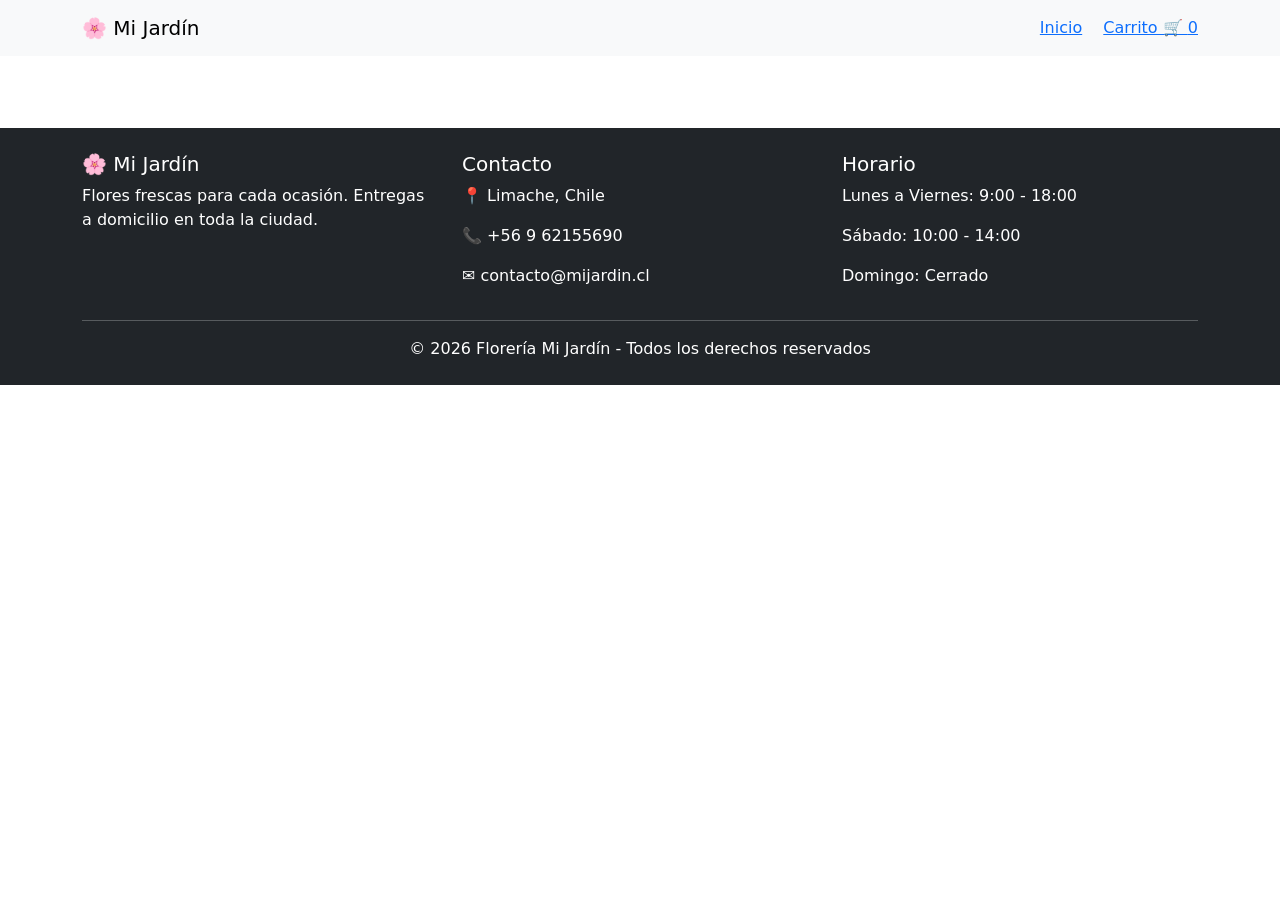
==== index.html @ 7a9a6800 "estructura inicial del proyecto ecommerce" ====
<!DOCTYPE html><html lang="es">
<head>
  <meta charset="UTF-8">
  <meta name="viewport" content="width=device-width, initial-scale=1.0">
  <title>Florería Mi Jardín</title>
  <link href="https://cdn.jsdelivr.net/npm/bootstrap@5.3.0/dist/css/bootstrap.min.css" rel="stylesheet">
</head>
<body>
    <nav class="navbar navbar-expand-lg navbar-light bg-light">
  <div class="container">
    <a class="navbar-brand" href="index.html">🌸 Mi Jardín</a>
    <div>
      <a href="index.html" class="me-3">Inicio</a>
      <a href="carrito.html">Carrito 🛒 <span id="contador">0</span>
    </a>
    </div>
  </div>
</nav>
<div class="container mt-4">
  <div class="row" id="productos"></div>
</div>
<footer class="bg-dark text-white mt-5">
  <div class="container py-4">
    <div class="row">

      <!-- Información -->
      <div class="col-md-4">
        <h5>🌸 Mi Jardín</h5>
        <p>Flores frescas para cada ocasión. Entregas a domicilio en toda la ciudad.</p>
      </div>

      <!-- Contacto -->
      <div class="col-md-4">
        <h5>Contacto</h5>
        <p>📍 Limache, Chile</p>
        <p>📞 +56 9 62155690</p>
        <p>✉️ contacto@mijardin.cl</p>
      </div>

      <!-- Horario -->
      <div class="col-md-4">
        <h5>Horario</h5>
        <p>Lunes a Viernes: 9:00 - 18:00</p>
        <p>Sábado: 10:00 - 14:00</p>
        <p>Domingo: Cerrado</p>
      </div>

    </div>

    <hr class="border-light">

    <div class="text-center">
      <p class="mb-0">© 2026 Florería Mi Jardín - Todos los derechos reservados</p>
    </div>
  </div>
</footer>
<script src="js/script.js"></script>
</body>
</html>
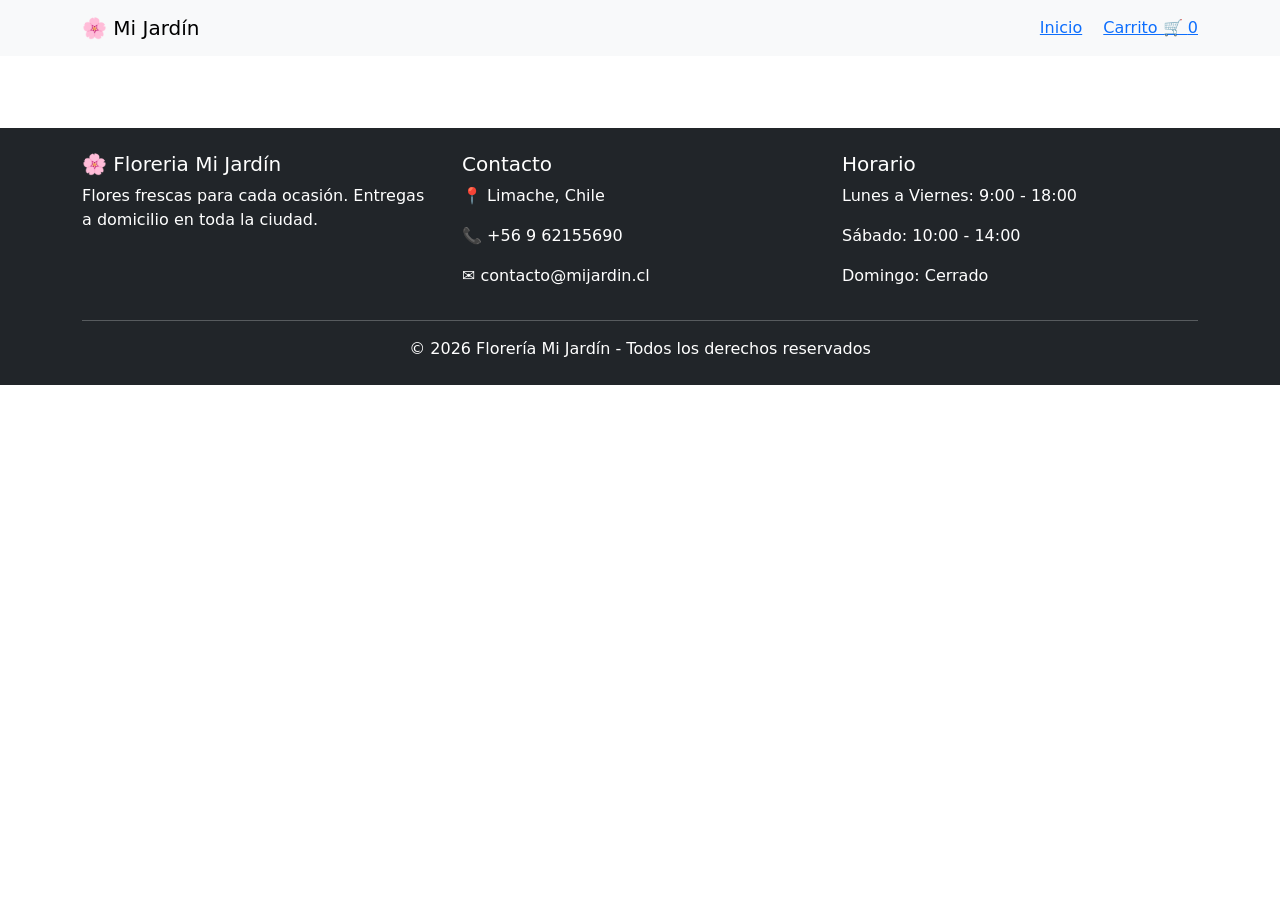
==== commit 02fd4e20: "se agrega informacion en el footer" ====
--- a/index.html
+++ b/index.html
@@ -25,7 +25,7 @@
 
       <!-- Información -->
       <div class="col-md-4">
-        <h5>🌸 Mi Jardín</h5>
+        <h5>🌸 Floreria Mi Jardín</h5>
         <p>Flores frescas para cada ocasión. Entregas a domicilio en toda la ciudad.</p>
       </div>
 
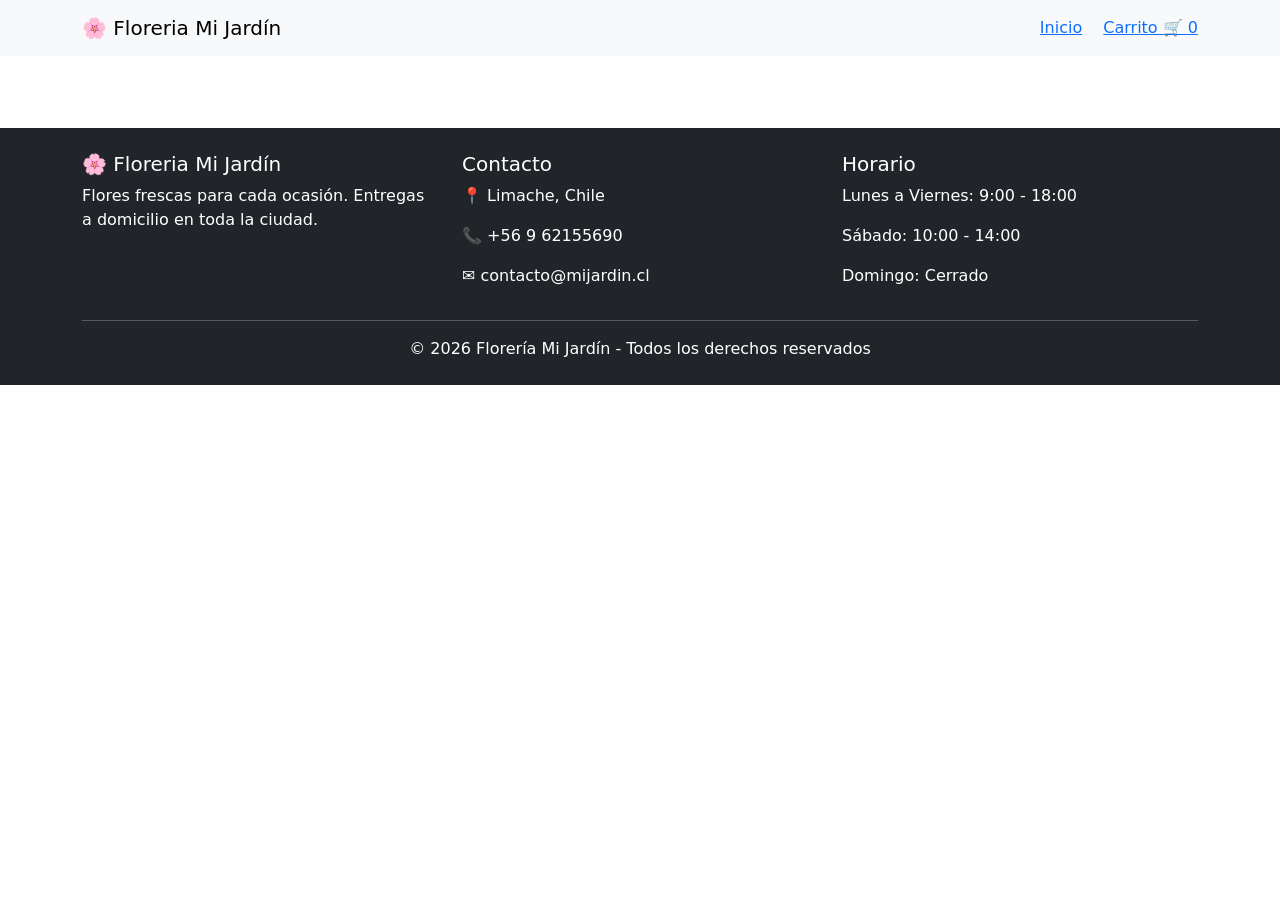
==== commit 43d6672a: "se agrega nuevo texto en index" ====
--- a/index.html
+++ b/index.html
@@ -8,7 +8,7 @@
 <body>
     <nav class="navbar navbar-expand-lg navbar-light bg-light">
   <div class="container">
-    <a class="navbar-brand" href="index.html">🌸 Mi Jardín</a>
+    <a class="navbar-brand" href="index.html">🌸 Floreria Mi Jardín</a>
     <div>
       <a href="index.html" class="me-3">Inicio</a>
       <a href="carrito.html">Carrito 🛒 <span id="contador">0</span>
@@ -22,7 +22,6 @@
 <footer class="bg-dark text-white mt-5">
   <div class="container py-4">
     <div class="row">
-
       <!-- Información -->
       <div class="col-md-4">
         <h5>🌸 Floreria Mi Jardín</h5>
